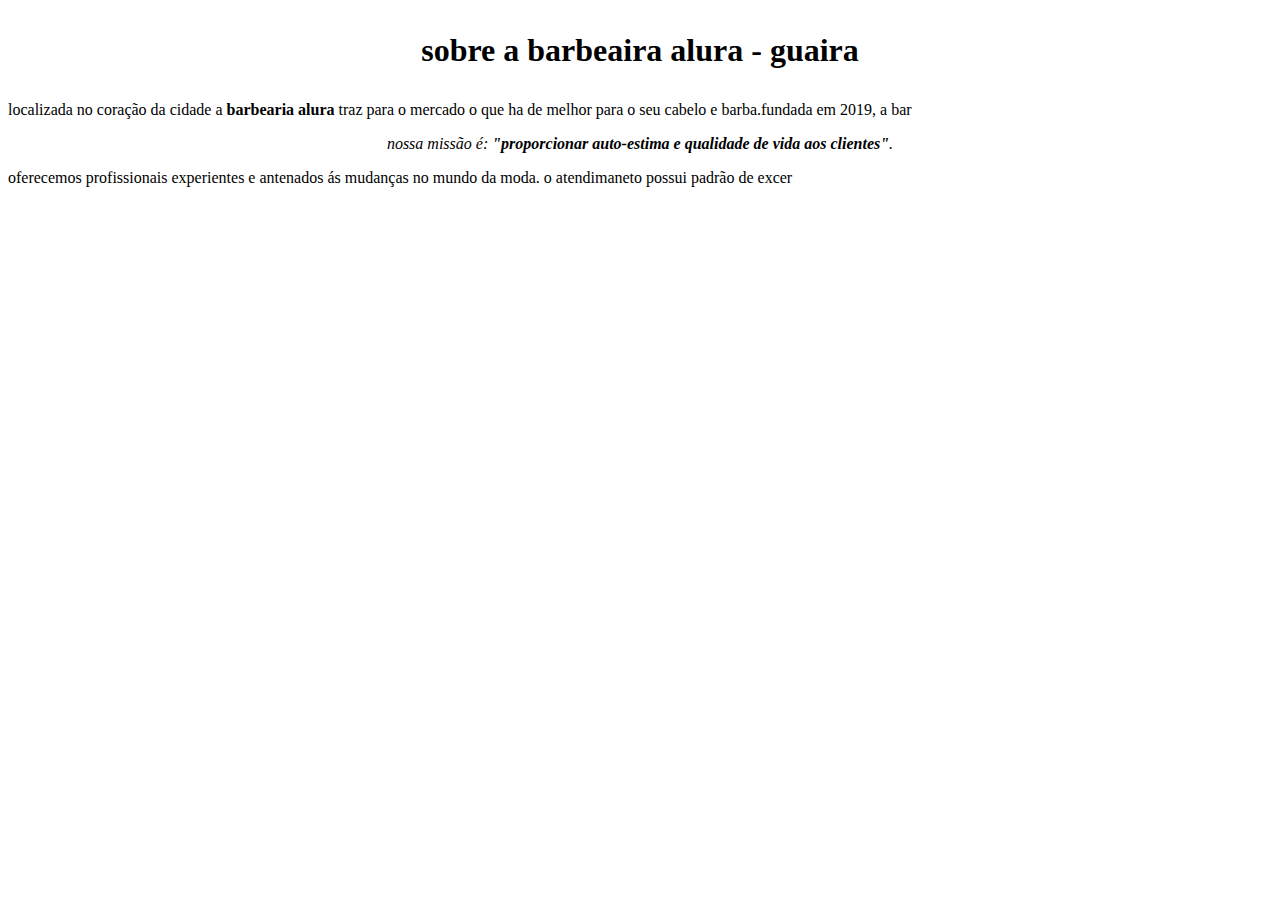
==== index.html @ 96ebe068 "Add files via upload" ====
<!DOCTYPE html>
<html> <p lang ="pt-br"> 
   <head>
         <meta charset="UTF-8">
		 <title> barbeaira DEV system</title>
		 <link <p rel= "stylesheet" href="style.css">

<style>  
     p{
	 front-size: 20px;
	 }
	 </style>
	 	 
	</head>
	<body>	 
		<h1><p style ="text-align:center"> sobre a barbeaira alura - guaira</h1>
		<p style = "text-align: justify">
		
		   localizada no coração da cidade a <strong>barbearia alura</strong> traz para o mercado o que ha de melhor para o seu cabelo e barba.fundada em 2019, a bar 
		<p style = "front-size:20px; text-lign: right">

		<p>  
		   <em>nossa missão é: <strong> "proporcionar auto-estima e qualidade de vida aos clientes"</strong>.</em>
		 </p>

		<p style = "text-align: left">
		   oferecemos profissionais experientes e antenados ás mudanças no mundo da moda. o atendimaneto possui padrão de excer
		 </p>
	      </body>	 
	   </html>
---- style.css ----
p{
  text-align:center
  }
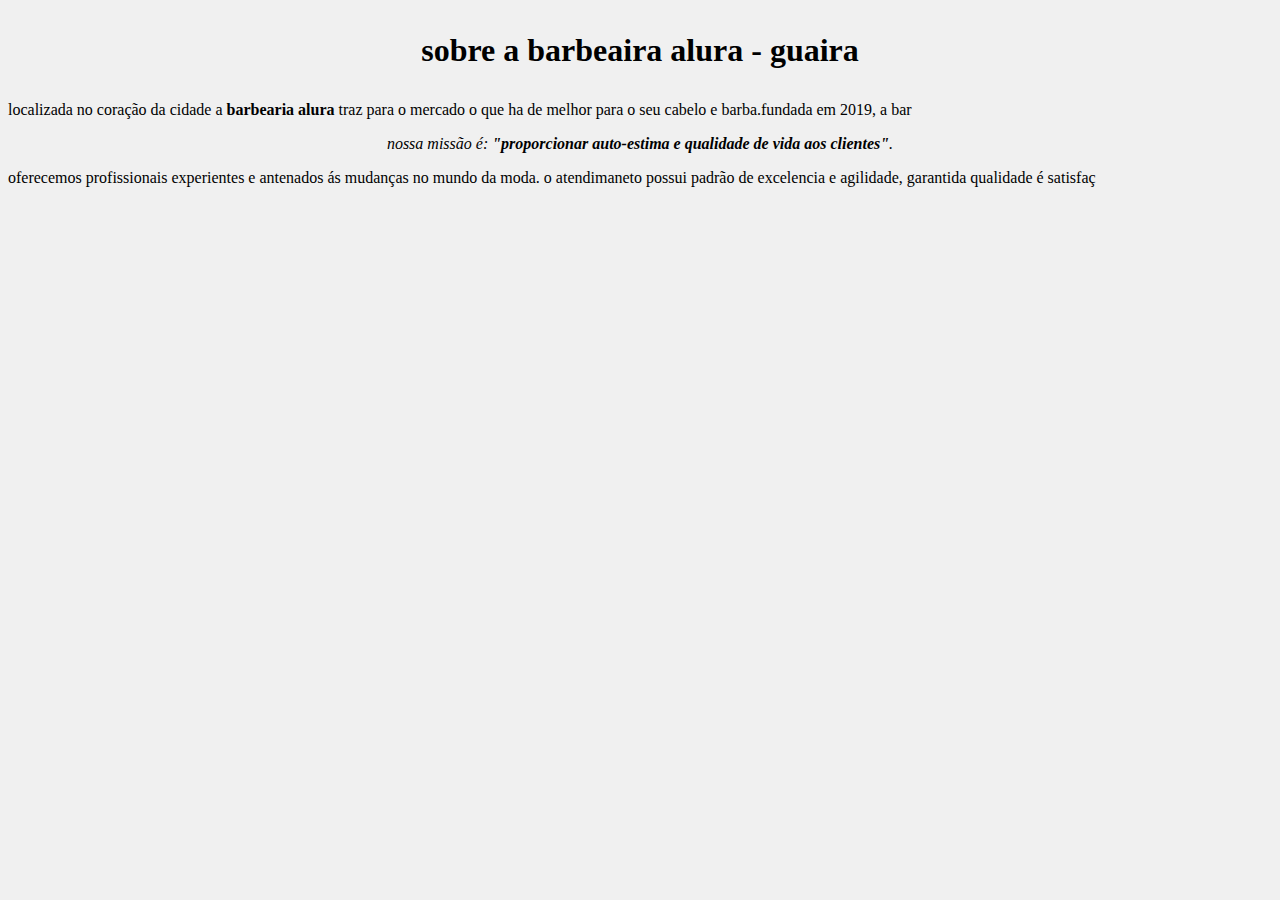
==== commit 9f62050f: "Add files via upload" ====
--- a/index.html
+++ b/index.html
@@ -24,9 +24,10 @@
 		 </p>
 
 		<p style = "text-align: left">
-		   oferecemos profissionais experientes e antenados ás mudanças no mundo da moda. o atendimaneto possui padrão de excer
+		   oferecemos profissionais experientes e antenados ás mudanças no mundo da moda. o atendimaneto possui padrão de excelencia e agilidade, garantida qualidade é satisfaç
 		 </p>
 	      </body>	 
-	   </html>
+	   
+	 
 	 
  --- a/style.css
+++ b/style.css
@@ -1,3 +1,6 @@
 p{
-  text-align:center
+  text-align:center;
+  }
+  body{
+	  background-color:#f0f0f0;
   }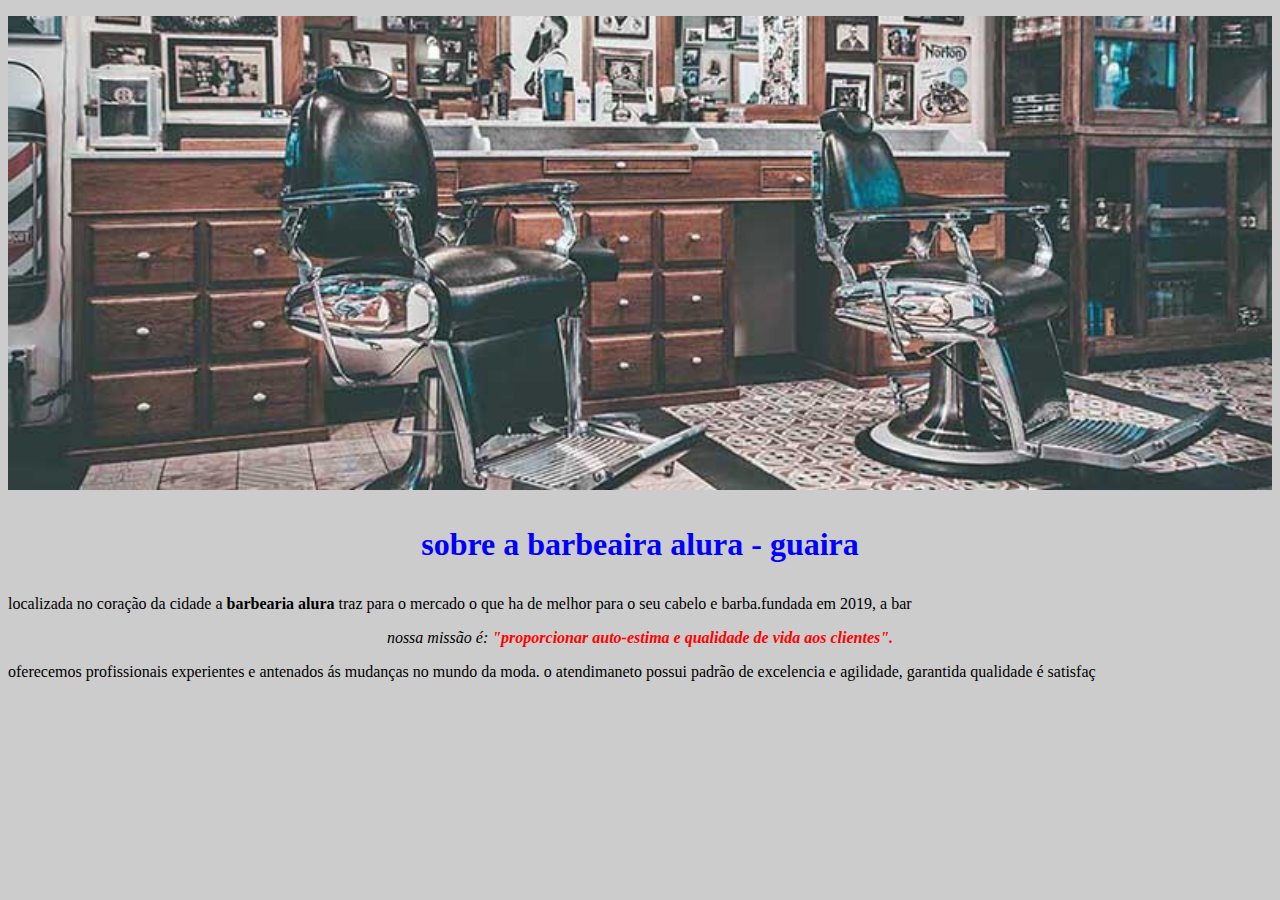
==== commit 6ff0bb27: "Add files via upload" ====
--- a/index.html
+++ b/index.html
@@ -12,7 +12,8 @@
 	 </style>
 	 	 
 	</head>
-	<body>	 
+	<body>
+        <img id = "banner" src="banner.jpg" alt="banner"/>	
 		<h1><p style ="text-align:center"> sobre a barbeaira alura - guaira</h1>
 		<p style = "text-align: justify">
 		
@@ -20,7 +21,7 @@
 		<p style = "front-size:20px; text-lign: right">
 
 		<p>  
-		   <em>nossa missão é: <strong> "proporcionar auto-estima e qualidade de vida aos clientes"</strong>.</em>
+		   <em>nossa missão é: <strong>"proporcionar auto-estima e qualidade de vida aos clientes".</strong></em></p>
 		 </p>
 
 		<p style = "text-align: left">
--- a/style.css
+++ b/style.css
@@ -1,6 +1,16 @@
+body{
+	background: #cccccc
+	
+}	
 p{
   text-align:center;
-  }
-  body{
-	  background-color:#f0f0f0;
-  }+} 
+ em strong{ 
+	  color: #ff0000;
+ }	  
+h1{
+      color: #0000ff;
+}   
+#banner {
+    width: 100%;
+}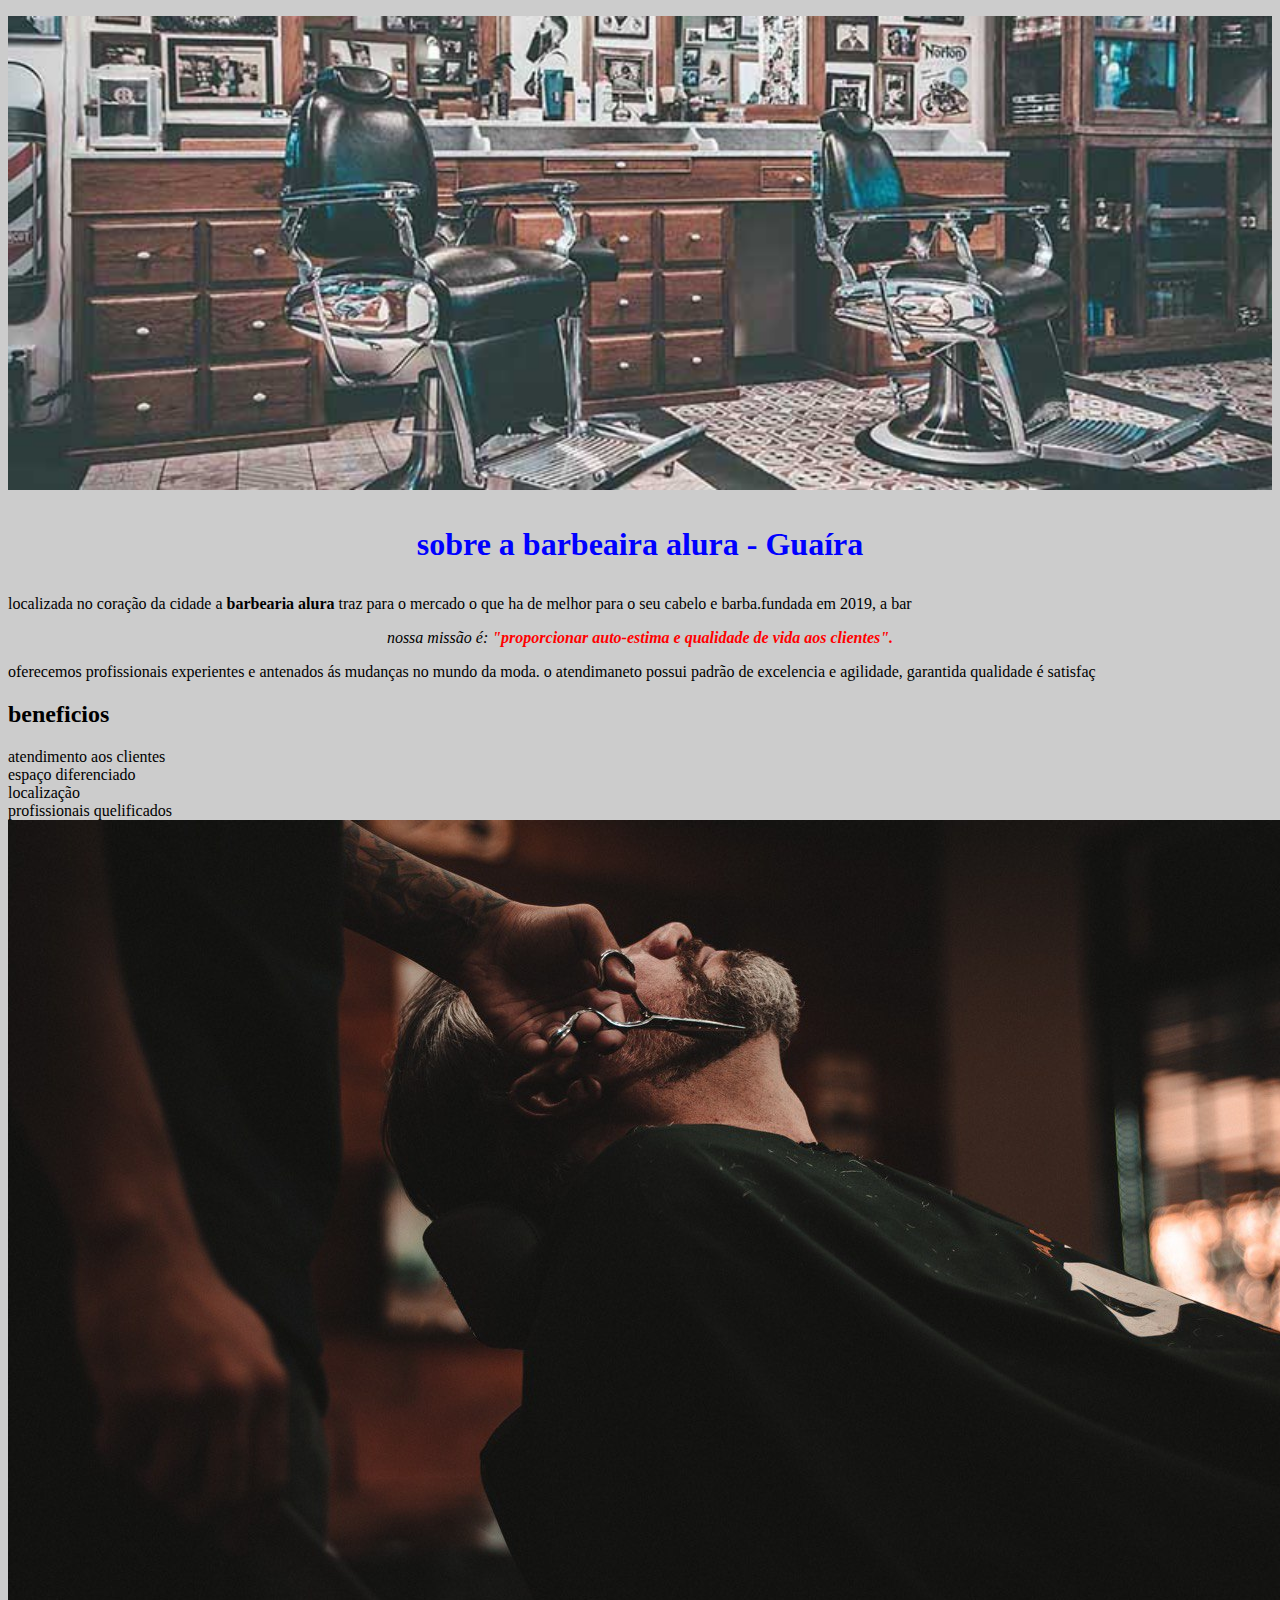
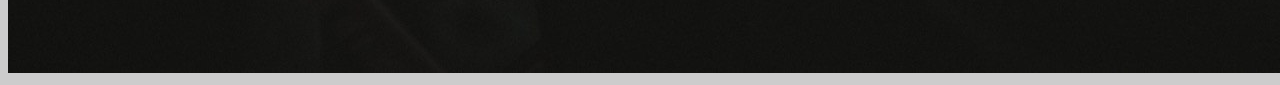
==== commit 4ed29b55: "Add files via upload" ====
--- a/index.html
+++ b/index.html
@@ -14,7 +14,7 @@
 	</head>
 	<body>
         <img id = "banner" src="banner.jpg" alt="banner"/>	
-		<h1><p style ="text-align:center"> sobre a barbeaira alura - guaira</h1>
+		<h1><p style ="text-align:center"> sobre a barbeaira alura - Guaíra</h1>
 		<p style = "text-align: justify">
 		
 		   localizada no coração da cidade a <strong>barbearia alura</strong> traz para o mercado o que ha de melhor para o seu cabelo e barba.fundada em 2019, a bar 
@@ -25,9 +25,21 @@
 		 </p>
 
 		<p style = "text-align: left">
-		   oferecemos profissionais experientes e antenados ás mudanças no mundo da moda. o atendimaneto possui padrão de excelencia e agilidade, garantida qualidade é satisfaç
-		 </p>
-	      </body>	 
+		   oferecemos profissionais experientes e antenados ás mudanças no mundo da moda. o atendimaneto possui padrão de excelencia e agilidade, garantida qualidade é satisfaç	   		
+		</p>
+	      
+        <h2>beneficios</h2>
+		</ul>
+	         <li class= "itens" >atendimento aos clientes</li>
+	        </li class= "itens">espaço diferenciado</li>
+            <li class= "itens">localização</li>
+			<li class= "itens">profissionais quelificados</li>
+		
+		    </ul>
+		
+            <img id=""beneficios" src="beneficios.jpg">
+	</body>
+</html>
 	   
 	 
 	 
--- a/style.css
+++ b/style.css
@@ -13,4 +13,11 @@
 }   
 #banner {
     width: 100%;
+}
+.items{
+    font-style: italic;
+    list-style: none;
+}
+#benefios{
+    width:100%;
 }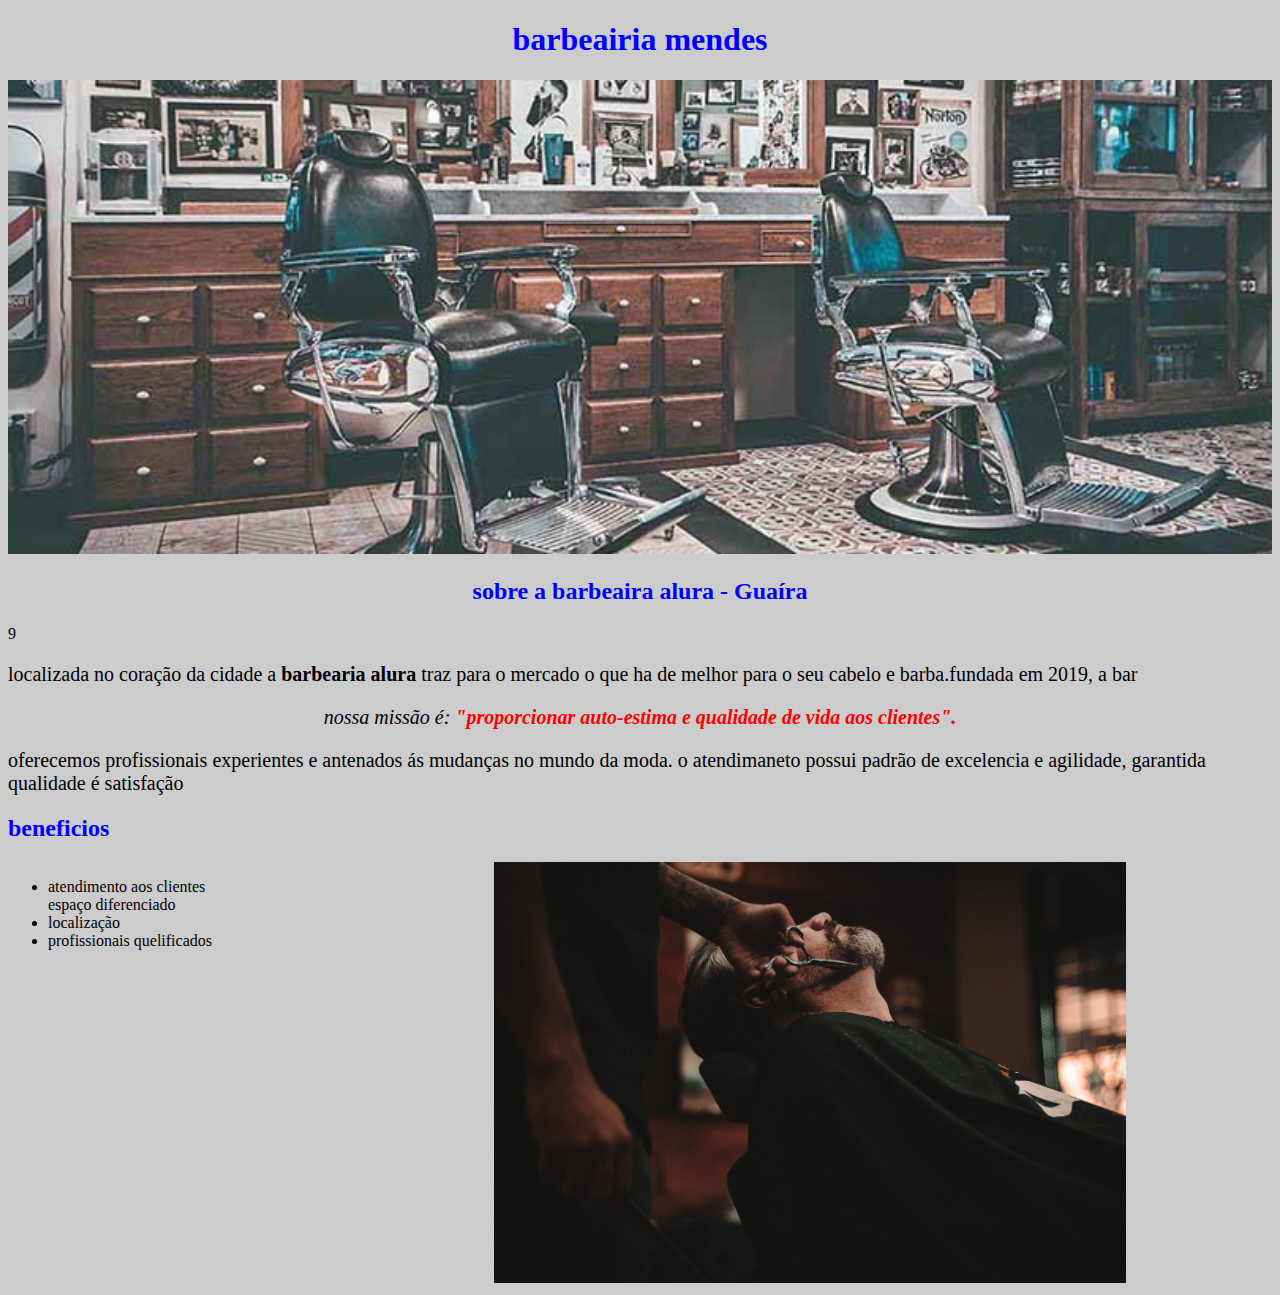
==== commit 236dbdd2: "Add files via upload" ====
--- a/index.html
+++ b/index.html
@@ -3,19 +3,25 @@
    <head>
          <meta charset="UTF-8">
 		 <title> barbeaira DEV system</title>
-		 <link <p rel= "stylesheet" href="style.css">
+		 
+		 <link rel="stylesheet" href="style.css">
 
 <style>  
      p{
-	 front-size: 20px;
+	 font-size: 20px;
 	 }
 	 </style>
 	 	 
 	</head>
 	<body>
-        <img id = "banner" src="banner.jpg" alt="banner"/>	
-		<h1><p style ="text-align:center"> sobre a barbeaira alura - Guaíra</h1>
-		<p style = "text-align: justify">
+		<header>
+			<h1 class= "centralizar"> barbeairia mendes</h1>
+		</header>
+        <img id = "banner" src="banner.jpg" alt="banner"/>
+
+		<h2 class="centralizar"> sobre a barbeaira alura - Guaíra</h2>9
+
+		<p style = "text-align: justify">	
 		
 		   localizada no coração da cidade a <strong>barbearia alura</strong> traz para o mercado o que ha de melhor para o seu cabelo e barba.fundada em 2019, a bar 
 		<p style = "front-size:20px; text-lign: right">
@@ -25,11 +31,11 @@
 		 </p>
 
 		<p style = "text-align: left">
-		   oferecemos profissionais experientes e antenados ás mudanças no mundo da moda. o atendimaneto possui padrão de excelencia e agilidade, garantida qualidade é satisfaç	   		
+		   oferecemos profissionais experientes e antenados ás mudanças no mundo da moda. o atendimaneto possui padrão de excelencia e agilidade, garantida qualidade é satisfação	   		
 		</p>
 	      
         <h2>beneficios</h2>
-		</ul>
+		<ul>
 	         <li class= "itens" >atendimento aos clientes</li>
 	        </li class= "itens">espaço diferenciado</li>
             <li class= "itens">localização</li>
@@ -37,7 +43,7 @@
 		
 		    </ul>
 		
-            <img id=""beneficios" src="beneficios.jpg">
+            <img id="beneficios" class="imagembeneficio" src="beneficios.jpg">
 	</body>
 </html>
 	   
--- a/style.css
+++ b/style.css
@@ -2,13 +2,13 @@
 	background: #cccccc
 	
 }	
-p{
+p,.centralizar {
   text-align:center;
 } 
  em strong{ 
 	  color: #ff0000;
  }	  
-h1{
+h1,h2{
       color: #0000ff;
 }   
 #banner {
@@ -18,6 +18,14 @@
     font-style: italic;
     list-style: none;
 }
-#benefios{
-    width:100%;
+#beneficios{
+    width:50%;
+}
+ul{
+
+    display: inline-block;
+    width: 20%;
+    margin-right: 15%;
+    vertical-align:top;
+
 }